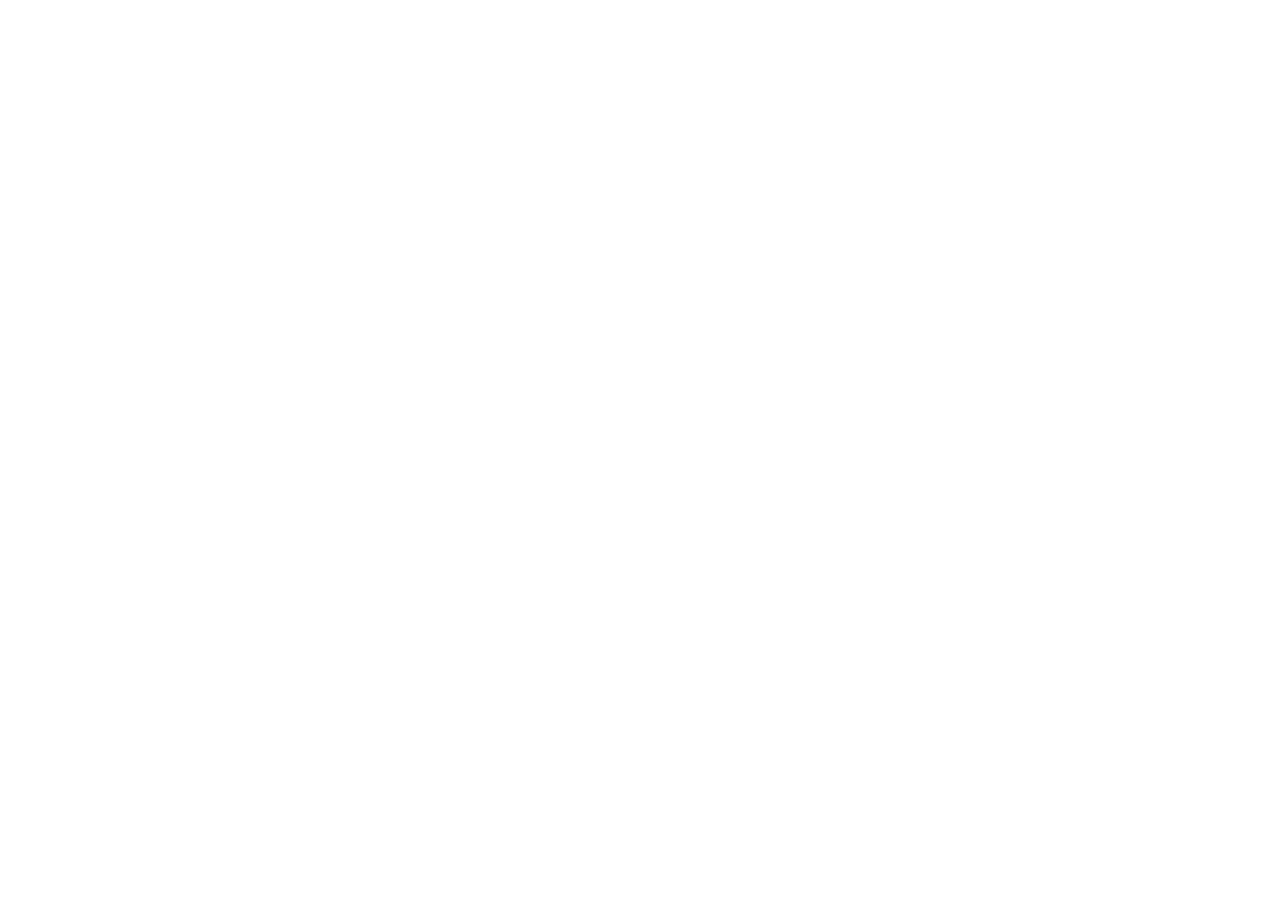
==== form-page/index.html @ a5cad379 "feat: create book-shop page" ====
<!DOCTYPE html>
<html lang="en">
<head>
    <meta charset="UTF-8">
    <meta http-equiv="X-UA-Compatible" content="IE=edge">
    <meta name="viewport" content="width=device-width, initial-scale=1.0">
    <title>Document</title>
</head>
<body>
    
</body>
</html>
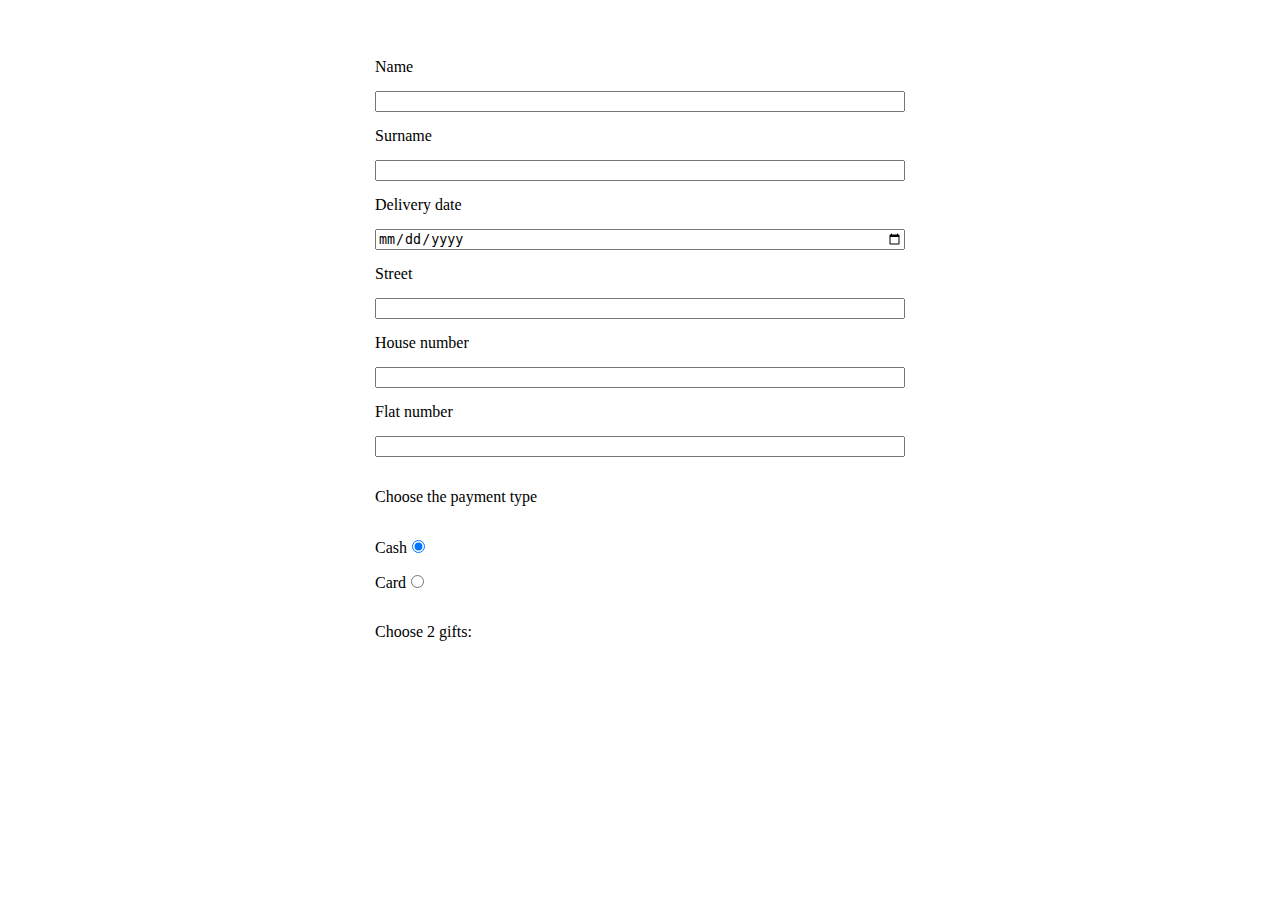
==== commit 477d8d84: "feat: change project structure" ====
--- a/form-page/index.html
+++ b/form-page/index.html
@@ -5,8 +5,30 @@
     <meta http-equiv="X-UA-Compatible" content="IE=edge">
     <meta name="viewport" content="width=device-width, initial-scale=1.0">
     <title>Document</title>
+    <link rel="stylesheet" href="style.css">
 </head>
 <body>
-    
+  <div class="container">
+    <form action="" class = "form">
+      <label for="name">Name</label>
+      <input type="text" name = "name" id="name">
+      <label for="surname">Surname</label>
+      <input type="text" name = "surname" id="surname">
+      <label for="deliveryDate">Delivery date</label>
+      <input type="date" name = "deliveryDate" id="deliveryDate">
+      <label for="street">Street</label>
+      <input type="text" name = "street" id="street">
+      <label for="houseNumber">House number</label>
+      <input type="number" name = "houseNumber" id="houseNumber">
+      <label for="flatNumber">Flat number</label>
+      <input type="number" name = "flatNumber" id="flatNumber">
+      <p>Choose the payment type</p>
+      <label for="cash">Cash<input type="radio" name = "payment" id="cash" checked></label>      
+      <label for="card">Card<input type="radio" name = "payment" id="card"></label>
+      <p>Choose 2 gifts:</p>
+      
+      
+    </form>   
+  </div> 
 </body>
 </html>--- a/form-page/style.css
+++ b/form-page/style.css
@@ -0,0 +1,11 @@
+.container {
+    max-width: 530px;
+    padding: 50px 20px;
+    margin: 0 auto;
+}
+
+.form {
+    display: flex;
+    flex-direction: column;
+    gap: 15px;
+}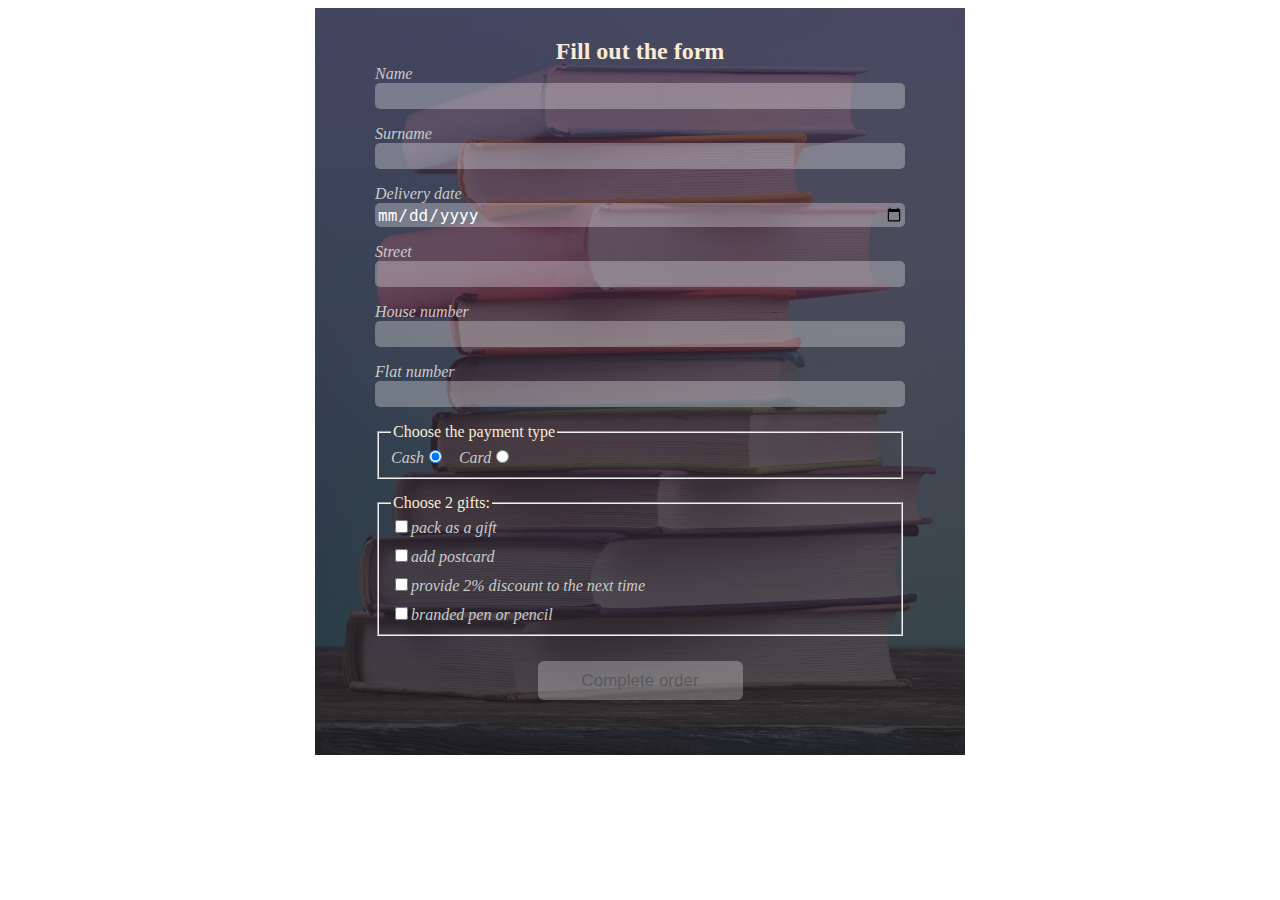
==== commit 1f0e7873: "feat: add form-page and form fields validation" ====
--- a/form-page/index.html
+++ b/form-page/index.html
@@ -10,25 +10,40 @@
 <body>
   <div class="container">
     <form action="" class = "form">
+      <legend class = "form-header">Fill out the form</legend>
       <label for="name">Name</label>
-      <input type="text" name = "name" id="name">
+      <input type="text" name = "name" id="name" required>
+      <div class="message"></div>
       <label for="surname">Surname</label>
-      <input type="text" name = "surname" id="surname">
+      <input type="text" name = "surname" id="surname" required>
+      <div class="message"></div>
       <label for="deliveryDate">Delivery date</label>
-      <input type="date" name = "deliveryDate" id="deliveryDate">
+      <input type="date" name = "deliveryDate" id="delivery-date" required>
+      <div class="message"></div>
       <label for="street">Street</label>
-      <input type="text" name = "street" id="street">
+      <input type="text" name = "street" id="street" required>
+      <div class="message"></div>
       <label for="houseNumber">House number</label>
-      <input type="number" name = "houseNumber" id="houseNumber">
+      <input type="number" name = "houseNumber" id="house-number" required>
+      <div class="message"></div>
       <label for="flatNumber">Flat number</label>
-      <input type="number" name = "flatNumber" id="flatNumber">
-      <p>Choose the payment type</p>
-      <label for="cash">Cash<input type="radio" name = "payment" id="cash" checked></label>      
-      <label for="card">Card<input type="radio" name = "payment" id="card"></label>
-      <p>Choose 2 gifts:</p>
-      
-      
+      <input type="text" name = "flatNumber" id="flat-number" required>
+      <div class="message"></div>
+      <fieldset>
+        <legend>Choose the payment type</legend>
+        <label for="cash">Cash<input type="radio" name = "payment" id="cash" checked></label>      
+        <label for="card">Card<input type="radio" name = "payment" id="card"></label>
+      </fieldset>
+      <fieldset class="gifts">
+        <legend>Choose 2 gifts:</legend>
+        <label for="pack"><input type="checkbox" name="gift" value="pack" id="pack">pack as a gift</label>      
+        <label for="postcard"><input type="checkbox" name="gift" value="postcard" id="postcard">add postcard</label>      
+        <label for="discount"><input type="checkbox" name="gift" value="discount" id="discount">provide 2% discount to the next time</label>      
+        <label for="pen"><input type="checkbox" name="gift" value="pen" id="pen">branded pen or pencil</label>
+      </fieldset>      
+      <input type="submit" value="Complete order" disabled>      
     </form>   
-  </div> 
+  </div>
+  <script src="script.js"></script>
 </body>
 </html>--- a/form-page/style.css
+++ b/form-page/style.css
@@ -1,11 +1,75 @@
 .container {
-    max-width: 530px;
-    padding: 50px 20px;
-    margin: 0 auto;
+  max-width: 530px;
+  padding: 30px 60px;
+  margin: 0 auto;
+  background-image: linear-gradient(to bottom, rgba(71, 44, 71, 0.8), rgba(34, 33, 34, 0.8)), url(/form-page/books.jpg);
+  background-size: cover, cover;
+  background-repeat: no-repeat, no-repeat;
+  color: antiquewhite;
 }
 
 .form {
-    display: flex;
-    flex-direction: column;
-    gap: 15px;
-}+  display: flex;
+  flex-direction: column;
+}
+.form-header {
+  text-align: center;
+  font-size: 24px;
+  font-weight: 600;
+}
+
+label {
+  margin-right: 10px;
+  font-style: italic;
+  color: #cbcaca;
+}
+
+input {
+  border: 1px solid transparent;
+  font-size: 14px;
+}
+input:focus {
+  outline: none;
+}
+input[type=submit] {
+  height: 39px;
+  border-radius: 6px;
+  margin-top: 15px;
+  width: 205px;
+  display: block;
+  margin: 25px auto;
+  font-size: 17px;
+  background-color: rgba(239, 239, 239, 0.6);
+}
+input[type=submit]:disabled {
+  background-color: rgba(239, 239, 239, 0.3) !important;
+  color: rgba(16, 16, 16, 0.3) !important;
+}
+input[type=text], input[type=number], input[type=date] {
+  background: rgba(255, 255, 255, 0.3);
+  border-radius: 5px;
+  color: rgb(255, 255, 255);
+  height: 22px;
+  font-size: 16px;
+}
+
+.input-invalid {
+  border: 1px solid red;
+  border-radius: 3px;
+}
+
+.message {
+  color: red;
+  font-size: 13px;
+  line-height: 16px;
+  font-style: italic;
+  height: 16px;
+  text-align: center;
+}
+
+.gifts {
+  flex-direction: column;
+  display: flex;
+  gap: 9px;
+  margin-top: 15px;
+}/*# sourceMappingURL=style.css.map */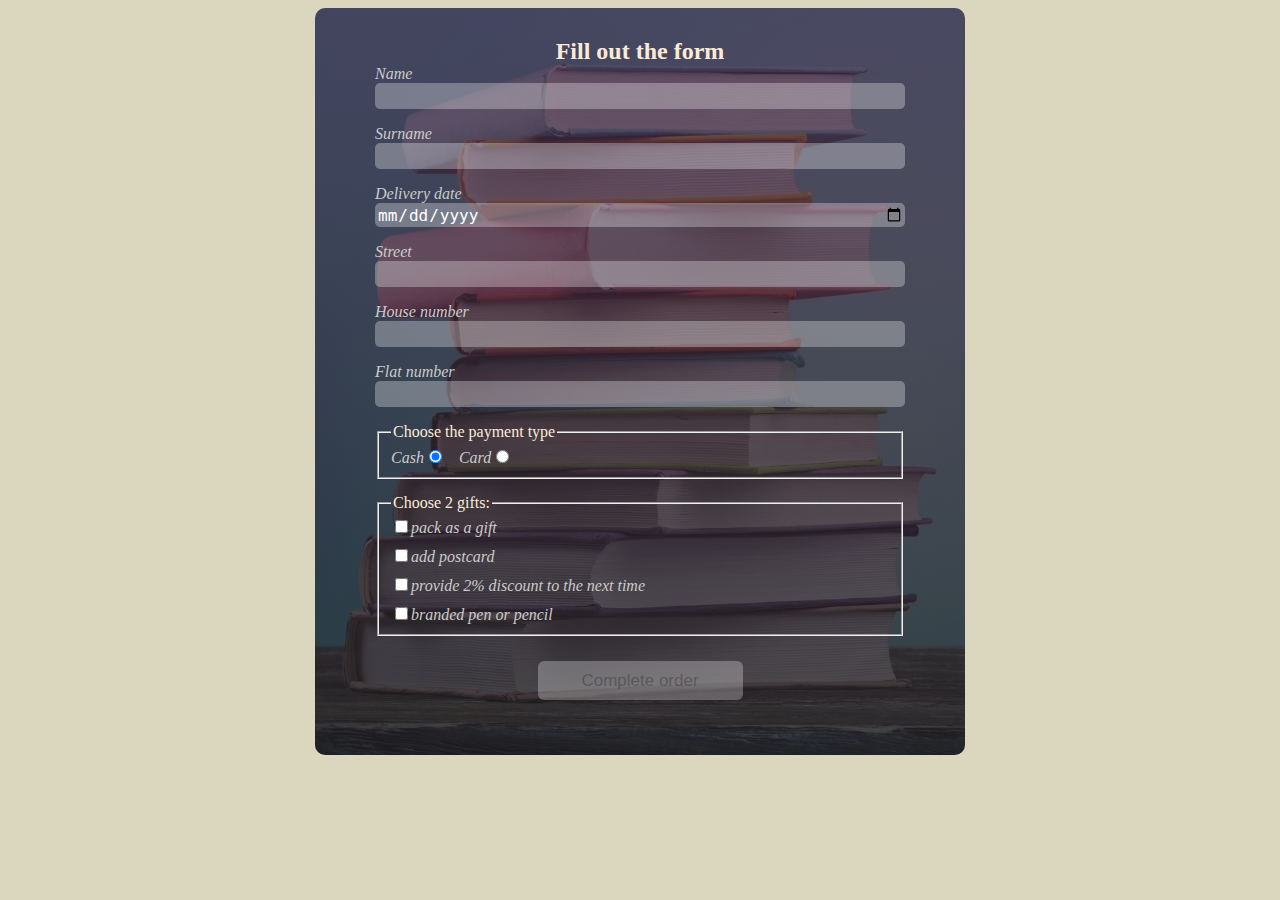
==== commit 59cb6f20: "feat: add summarized info" ====
--- a/form-page/index.html
+++ b/form-page/index.html
@@ -42,7 +42,8 @@
         <label for="pen"><input type="checkbox" name="gift" value="pen" id="pen">branded pen or pencil</label>
       </fieldset>      
       <input type="submit" value="Complete order" disabled>      
-    </form>   
+    </form>
+    <div class="customer-info"></div>
   </div>
   <script src="script.js"></script>
 </body>
--- a/form-page/style.css
+++ b/form-page/style.css
@@ -1,11 +1,20 @@
+body {
+  background-color: #dbd6be;
+}
+
+.body-hidden {
+  overflow: hidden;
+}
+
 .container {
   max-width: 530px;
   padding: 30px 60px;
   margin: 0 auto;
-  background-image: linear-gradient(to bottom, rgba(71, 44, 71, 0.8), rgba(34, 33, 34, 0.8)), url(/form-page/books.jpg);
+  background-image: linear-gradient(to bottom, rgba(71, 44, 71, 0.8), rgba(34, 33, 34, 0.8)), url(../form-page/books.jpg);
   background-size: cover, cover;
   background-repeat: no-repeat, no-repeat;
   color: antiquewhite;
+  border-radius: 10px;
 }
 
 .form {
@@ -72,4 +81,43 @@
   display: flex;
   gap: 9px;
   margin-top: 15px;
+}
+
+.customer-info {
+  display: none;
+}
+.customer-info-active {
+  display: block;
+  position: absolute;
+  top: 0;
+  left: 0;
+  width: 100%;
+  height: 100vw;
+  background-image: linear-gradient(to bottom, rgba(71, 44, 71, 0.8), rgba(34, 33, 34, 0.8)), url(../form-page/books.jpg);
+  background-size: cover, cover;
+  background-repeat: no-repeat, no-repeat;
+  z-index: 10;
+}
+.customer-info-header {
+  font-size: 28px;
+  text-align: center;
+}
+.customer-info-item {
+  color: #dbd6be;
+  font-size: 26px;
+  text-transform: capitalize;
+  font-style: italic;
+}
+
+.wrapper {
+  max-width: 560px;
+  max-height: 420px;
+  margin: 100px auto;
+  border-radius: 20px;
+  padding: 50px;
+  background-color: rgba(162, 161, 163, 0.7);
+}
+
+.span {
+  font-style: normal;
 }/*# sourceMappingURL=style.css.map */